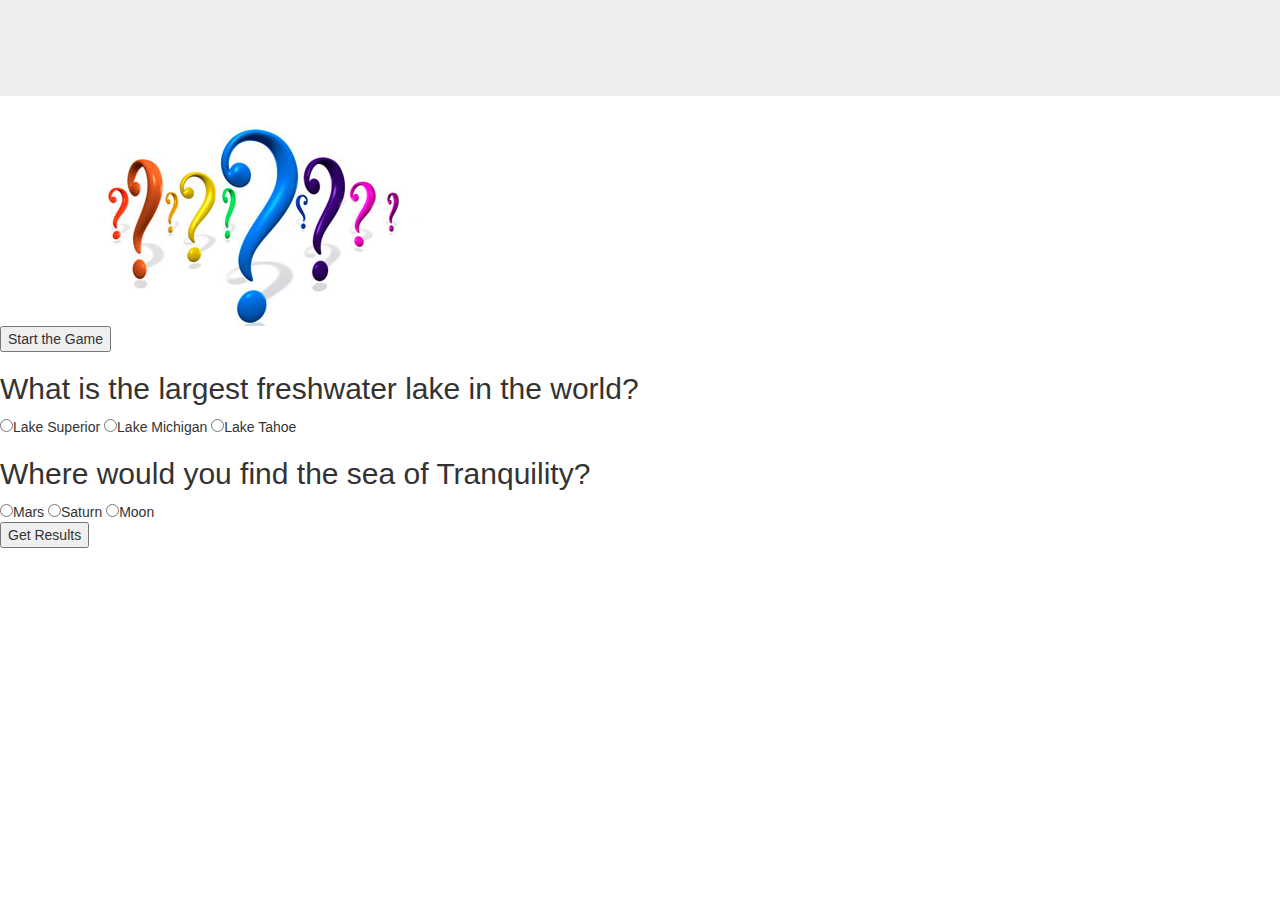
==== index.html/index.html @ 0230002e "upload" ====
<!DOCTYPE html>
<html>
<head>
  <title>Trivia Game</title>
  
  <link rel="stylesheet" type="text/css" href="../assets/css/style.css">
  <link rel="javascript" type="text/javascript" href="../assets/javascript/app.js">
  <link rel="stylesheet" href="https://maxcdn.bootstrapcdn.com/bootstrap/3.3.7/css/bootstrap.min.css" integrity="sha384-BVYiiSIFeK1dGmJRAkycuHAHRg32OmUcww7on3RYdg4Va+PmSTsz/K68vbdEjh4u" crossorigin="anonymous">

</head>
<body>

    <div class ="jumbotron"></div>

      <div class = "container">
      <img src = "../assets/images/questionmark.jpg">
      </div>

     
      <button id="start"> Start the Game </button>
      <div id="show-number"></div>
      <div id="quiz"></div>
      <button id="submit">Get Results</button>
      <div id="results"></div>
 
 <!-- JAVASCRIPT -->
 
  <script type="text/javascript" src="https://cdnjs.cloudflare.com/ajax/libs/jquery/3.2.1/jquery.min.js"></script>

  <script type="text/javascript">

var questions = 
      [{
       question: "What is the largest freshwater lake in the world?",
        answers: [
          "Lake Superior     ",
          "Lake Michigan     ", 
          "Lake Tahoe     " 
        ],
       correctAnswer: "Lake Superior"
      },
      {
      question: "Where would you find the sea of Tranquility?",
      answers: [
        "Mars     ",
        "Saturn     ", 
        "Moon     "
      ],
      correctAnswer: "Moon"
      }];
   
        var number = 10;
        var intervalId;

        // ******************** timer starts on load.  does not wait for click?  
        $("#start").on("click", run);
            function run() {
            intervalId = setInterval(decrement, 1000);
            }
                function decrement() {
                number--;
                $("#show-number").html("<h2>" + number + "</h2>");
                if (number === 0) {
                  stop();
                  $("#show-number").html("<h2>" +"Time is up. Click submit to see your results." + "</h2>");
                } }
                function stop() {
                  clearInterval(intervalId);
                }
            run();

//  ********************  Can only click one radio button on the screen, not one per questions 
   for (var i = 0; i < questions.length; i++) {
       $("#quiz").append("<h2>" + questions[i].question + "</h2>");
        for (var j = 0; j < questions[i].answers.length; j++) {
          $("#quiz").append ("<input type = 'radio' name = 'question-'" + i + "'value ='" + questions[i].answers[j] + "''>" + questions[i].answers[j]);  
          }
        }

    // var totalQuestions = questions.length;   
    // var rightAnswer = 0;
    // var wrongAnswer = 0;

    // **********  does not like else statement?  unexpected token else?  

    // for (i=0; i < questions.length; i++) {
    //   if (questions[i].answers.checked === questions.correctAnswer) {
    //    rightAnswer++;
    //   $("#results").append("<h3>" + "Total Questions: " + totalQuestions + "</h3>");
    //   $("#results").append("<h3>" + "Correct Answers: " + rightAnswer + "</h3>");
    //  } 
    //  else {
    //    (questions[i].answers.checked !== question.correctAnswer);
    //    wrongAnswer++;
    //   $("#results").append("<h3>" + "Wrong Answers: " + wrongAnswer + "</h3>");
    //  }}
     


  </script>
</body>
</html>
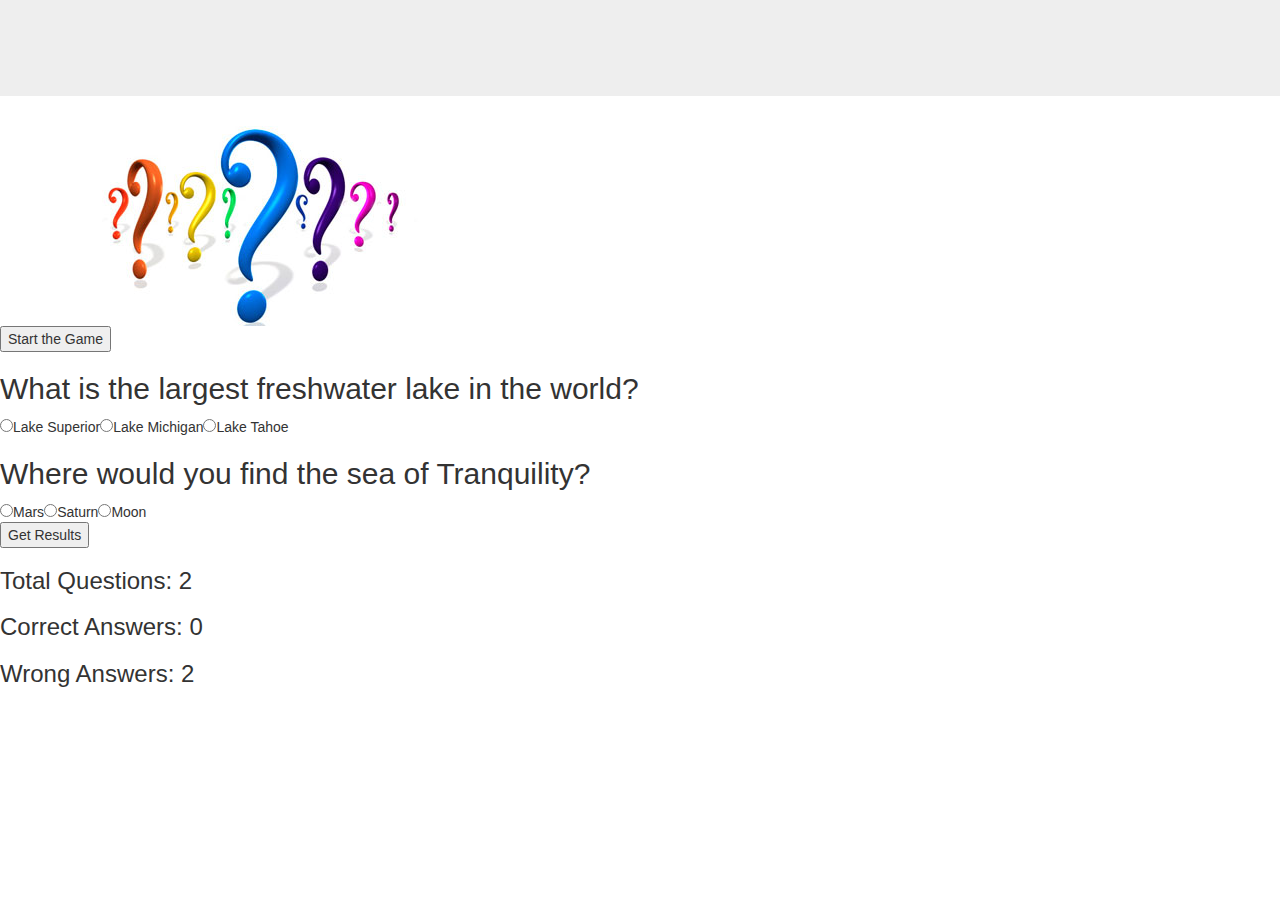
==== commit a101a29a: "update" ====
--- a/index.html/index.html
+++ b/index.html/index.html
@@ -16,11 +16,10 @@
       <img src = "../assets/images/questionmark.jpg">
       </div>
 
-     
       <button id="start"> Start the Game </button>
       <div id="show-number"></div>
       <div id="quiz"></div>
-      <button id="submit">Get Results</button>
+      <button id="submit"> Get Results </button>
       <div id="results"></div>
  
  <!-- JAVASCRIPT -->
@@ -33,26 +32,36 @@
       [{
        question: "What is the largest freshwater lake in the world?",
         answers: [
-          "Lake Superior     ",
-          "Lake Michigan     ", 
-          "Lake Tahoe     " 
+          "Lake Superior",
+          "Lake Michigan", 
+          "Lake Tahoe" 
         ],
        correctAnswer: "Lake Superior"
       },
       {
       question: "Where would you find the sea of Tranquility?",
       answers: [
-        "Mars     ",
-        "Saturn     ", 
-        "Moon     "
+        "Mars",
+        "Saturn", 
+        "Moon"
       ],
       correctAnswer: "Moon"
       }];
-   
+      var totalQuestions = questions.length;   
+      var rightAnswer = 0;
+      var wrongAnswer = 0;
+
+
+       for (var i = 0; i < questions.length; i++) {
+       $("#quiz").append("<h2>" + questions[i].question + "</h2>");
+        for (var j = 0; j < questions[i].answers.length; j++) 
+          $("#quiz").append ("<input type = 'radio' name = 'question-" + i + "'value ='" + questions[i].answers[j] + "''>" + questions[i].answers[j]);  
+          }
+
+
         var number = 10;
         var intervalId;
 
-        // ******************** timer starts on load.  does not wait for click?  
         $("#start").on("click", run);
             function run() {
             intervalId = setInterval(decrement, 1000);
@@ -62,40 +71,36 @@
                 $("#show-number").html("<h2>" + number + "</h2>");
                 if (number === 0) {
                   stop();
-                  $("#show-number").html("<h2>" +"Time is up. Click submit to see your results." + "</h2>");
+                  $("#show-number").html("<h2>" +"Time is up." + "</h2>");
                 } }
                 function stop() {
                   clearInterval(intervalId);
                 }
-            run();
+    run();
+        
+      var totalQuestions = questions.length;   
+      var rightAnswer = 0;
+      var wrongAnswer = 0;
 
-//  ********************  Can only click one radio button on the screen, not one per questions 
-   for (var i = 0; i < questions.length; i++) {
-       $("#quiz").append("<h2>" + questions[i].question + "</h2>");
-        for (var j = 0; j < questions[i].answers.length; j++) {
-          $("#quiz").append ("<input type = 'radio' name = 'question-'" + i + "'value ='" + questions[i].answers[j] + "''>" + questions[i].answers[j]);  
-          }
-        }
+    $("#submit").on("click", score);
+     function score () {
+     for (i=0; i < questions.length; i++) {
+       if ($('input[name="questions-' + i + '"]:checked').val() === questions[i].correctAnswer) {
+       
+       rightAnswer++;
+       } 
+       else {
+        wrongAnswer++;
+       }}
+       }
+  
+  score ();
 
-    // var totalQuestions = questions.length;   
-    // var rightAnswer = 0;
-    // var wrongAnswer = 0;
+     $("#results").append("<h3>" + "Total Questions: " + totalQuestions + "</h3>");
+     $("#results").append("<h3>" + "Correct Answers: " + rightAnswer + "</h3>");
+     $("#results").append("<h3>" + "Wrong Answers: " + wrongAnswer + "</h3>");     
 
-    // **********  does not like else statement?  unexpected token else?  
-
-    // for (i=0; i < questions.length; i++) {
-    //   if (questions[i].answers.checked === questions.correctAnswer) {
-    //    rightAnswer++;
-    //   $("#results").append("<h3>" + "Total Questions: " + totalQuestions + "</h3>");
-    //   $("#results").append("<h3>" + "Correct Answers: " + rightAnswer + "</h3>");
-    //  } 
-    //  else {
-    //    (questions[i].answers.checked !== question.correctAnswer);
-    //    wrongAnswer++;
-    //   $("#results").append("<h3>" + "Wrong Answers: " + wrongAnswer + "</h3>");
-    //  }}
-     
-
+  stop(); 
 
   </script>
 </body>
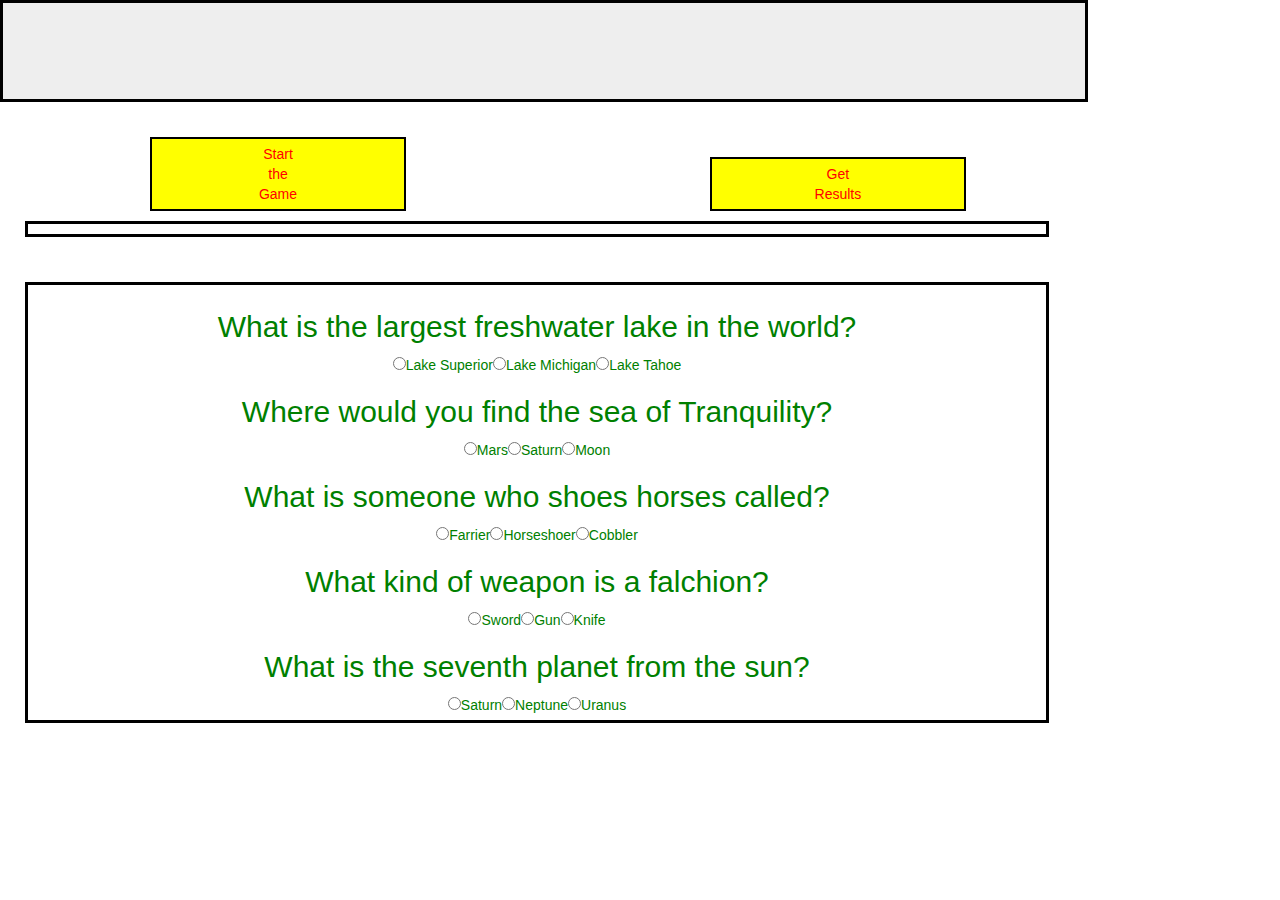
==== commit 7388175e: "done" ====
--- a/index.html/index.html
+++ b/index.html/index.html
@@ -3,30 +3,29 @@
 <head>
   <title>Trivia Game</title>
   
-  <link rel="stylesheet" type="text/css" href="../assets/css/style.css">
+ 
   <link rel="javascript" type="text/javascript" href="../assets/javascript/app.js">
   <link rel="stylesheet" href="https://maxcdn.bootstrapcdn.com/bootstrap/3.3.7/css/bootstrap.min.css" integrity="sha384-BVYiiSIFeK1dGmJRAkycuHAHRg32OmUcww7on3RYdg4Va+PmSTsz/K68vbdEjh4u" crossorigin="anonymous">
+  <link rel="stylesheet" type="text/css" href="../assets/css/style.css">
 
 </head>
 <body>
 
     <div class ="jumbotron"></div>
 
-      <div class = "container">
-      <img src = "../assets/images/questionmark.jpg">
-      </div>
-
       <button id="start"> Start the Game </button>
-      <div id="show-number"></div>
-      <div id="quiz"></div>
-      <button id="submit"> Get Results </button>
+      <button id="submit"> Get Results </button><br>
       <div id="results"></div>
- 
- <!-- JAVASCRIPT -->
- 
+      <div id="show-number"></div><br>
+      <div id="quiz"></div><br>
+      
+  
   <script type="text/javascript" src="https://cdnjs.cloudflare.com/ajax/libs/jquery/3.2.1/jquery.min.js"></script>
 
   <script type="text/javascript">
+
+
+
 
 var questions = 
       [{
@@ -46,10 +45,35 @@
         "Moon"
       ],
       correctAnswer: "Moon"
-      }];
-      var totalQuestions = questions.length;   
-      var rightAnswer = 0;
-      var wrongAnswer = 0;
+      },
+      {
+      question: "What is someone who shoes horses called?",
+      answers: [
+      "Farrier",
+      "Horseshoer",
+      "Cobbler"
+      ],
+      correctAnswer: "Farrier"
+      },
+      {
+      question: "What kind of weapon is a falchion?",
+      answers:[
+      "Sword",
+      "Gun",
+      "Knife"
+      ],
+      correctAnswer: "Sword"
+      },
+      {
+      question: "What is the seventh planet from the sun?",
+      answers:[
+      "Saturn",
+      "Neptune",
+      "Uranus"
+      ],
+      correctAnswer: "Uranus"
+      },
+      ];
 
 
        for (var i = 0; i < questions.length; i++) {
@@ -59,48 +83,59 @@
           }
 
 
+
+//  I wanted to make a function so the timer could not be restarted if it was already running. I was unable to make this work properly.
         var number = 10;
         var intervalId;
+        // var clockRunning = false;
 
         $("#start").on("click", run);
+
             function run() {
-            intervalId = setInterval(decrement, 1000);
+              // if (!clockRunning) {
+                 intervalId = setInterval(decrement, 1000);
+                 // clockRunning = true;
+            // }
             }
                 function decrement() {
                 number--;
-                $("#show-number").html("<h2>" + number + "</h2>");
+                $("#show-number").html("<h2>" + "Time Remaining: " + number + "</h2>");
                 if (number === 0) {
                   stop();
-                  $("#show-number").html("<h2>" +"Time is up." + "</h2>");
+                  $("#show-number").html("<h2>" +"Time is up. Click Get Results." + "</h2>");
                 } }
                 function stop() {
                   clearInterval(intervalId);
                 }
     run();
+    
+       // I wanted to try to not allow the radio buttons to be checked after the timer ran out. Could not figure this out.  
+     
+    $("#submit").on("click", score);99999
+
+          var totalQuestions = questions.length;   
+          var rightAnswer = 0;
+          var wrongAnswer = 0;
+
+        function score () {
+          
+        for (i=0; i < questions.length; i++) {
+          if ($('input[name="question-' + i + '"]:checked').val() === questions[i].correctAnswer) {
+          rightAnswer++;
+          } 
+          else {
+          wrongAnswer++;
+          }}
         
-      var totalQuestions = questions.length;   
-      var rightAnswer = 0;
-      var wrongAnswer = 0;
+       $("#results").append("<h3>" + "Total Questions: " + totalQuestions + "</h3>");
+       $("#results").append("<h3>" + "Correct Answers: " + rightAnswer + "</h3>");
+       $("#results").append("<h3>" + "Wrong Answers: " + wrongAnswer + "</h3>");
+          };
+             
 
-    $("#submit").on("click", score);
-     function score () {
-     for (i=0; i < questions.length; i++) {
-       if ($('input[name="questions-' + i + '"]:checked').val() === questions[i].correctAnswer) {
-       
-       rightAnswer++;
-       } 
-       else {
-        wrongAnswer++;
-       }}
-       }
-  
-  score ();
-
-     $("#results").append("<h3>" + "Total Questions: " + totalQuestions + "</h3>");
-     $("#results").append("<h3>" + "Correct Answers: " + rightAnswer + "</h3>");
-     $("#results").append("<h3>" + "Wrong Answers: " + wrongAnswer + "</h3>");     
-
-  stop(); 
+//  wanted to reset the total questions, rightAnswer and wrongAnswer to 0 if the start button was pressed again.
+// Could not figure out how to do this. DId not know where the variables needed to be
+stop();
 
   </script>
 </body>
--- a/assets/css/style.css
+++ b/assets/css/style.css
@@ -0,0 +1,55 @@
+
+      .jumbotron {
+      	width: 85%;
+      	border:3px solid black;
+      	background-image: url("http://triviatime.com.au/TTlogo.JPG");
+      	background-size:auto;
+      	background-position: center center;
+		}
+
+      	
+	  #start {
+      	color:red;
+      	background-color: yellow;
+      	text-align: center;
+      	width: 20%;
+      	border: 2px solid black;
+      	padding: 5px 100px 5px 100px;
+      	margin: 5px 150px 5px 150px;
+      }
+
+      #show-number {
+      	color: blue;
+      	width: 80%;
+      	text-align: center;
+      	padding: 5px;
+      	margin: 5px;
+      }
+
+      #quiz{
+      	color: green;
+      	border: 3px solid black;
+      	width: 80%;
+      	text-align:center;
+      	padding: 5px 25px 5px 25px;
+      	margin: 5px 25px 5px 25px;
+      }
+
+      #submit {
+      	color:red;
+      	background-color: yellow;
+      	text-align: center;
+      	width: 20%;
+      	border:2px solid black;
+      	padding: 5px 100px 5px 100px;
+      	margin: 5px 150px 5px 150px;
+      } 
+
+      #results {
+      	color:brown;
+      	border: 3px solid black;
+      	width: 80%;
+      	text-align: center;
+      	padding: 5px 25px 5px 25px;
+      	margin: 5px 25px 5px 25px;
+      }